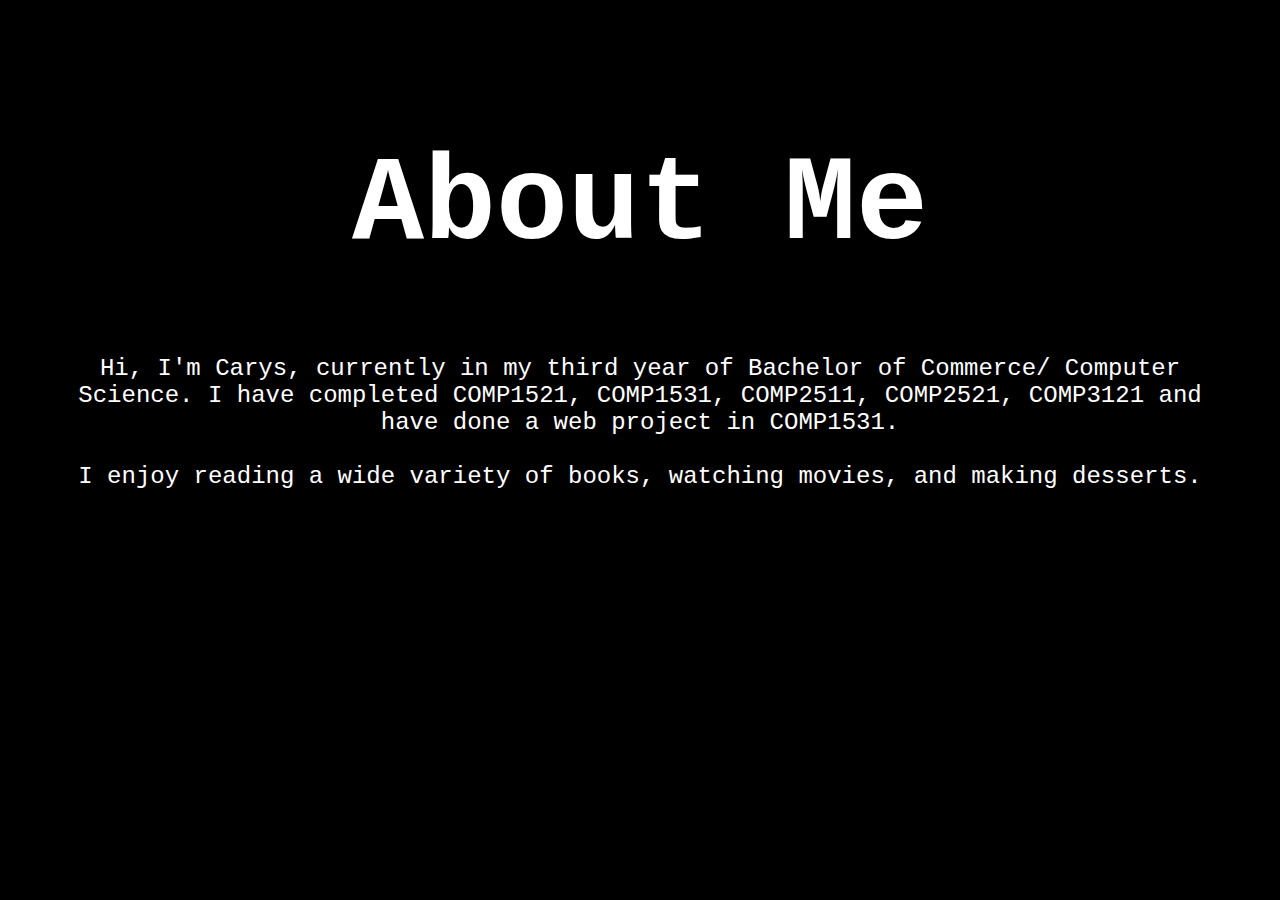
==== aboutme.html @ ed20fc91 "Add files via upload" ====
<!DOCTYPE html>
<html lang="en">
<head>
    <title>About Me</title>
    <link rel="stylesheet" type="text/css" href="aboutme-stylesheet.css">
    <meta charset="UTF-8">
    <meta name="viewport" content="width=device-width, initial-scale=1">
</head>

<body>
    <h1>About Me</h1>
    <div class="aboutmecontent">
        Hi, I'm Carys, currently in my third year of Bachelor of Commerce/ Computer Science. I have completed COMP1521, COMP1531, COMP2511, COMP2521, COMP3121 and have done a web project in COMP1531.

        <br><br>

        I enjoy reading a wide variety of books, watching movies, and making desserts.
    </div>

    <!-- message reveal after the about me content is off screen -->
    <div class="dog-container">
        <img class="dog" src="/Users/carysycc/Documents/University /UNSW/Co Curricular Programs/2025T1/devsoc/pics/dogtennis.gif">
        <div class="dogmessage">
            I LOVE DOGS!
        </div>
        <!-- reference: transparent gif dog - Google Search (no date). https://www.google.com/search?sca_esv=79a7e51a655b0c13&rlz=1C5CHFA_enAU1013AU1016&sxsrf=AHTn8zrKRZ8xIS8plp0TMGqQp7hmKedONw:1737959538410&q=transparent+gif+dog&uds=ABqPDvztZD_Nu18FR6tNPw2cK_RR1fdWJ880MO4Cf4fYtWZPxVGqwoOjv0dob-mtvDdMAXN2HYKVubkVRaD_LaoYaspoSABwFRk544lz8VGmLEaCu3Sl4kEAKtlTNfjtyU46JOk_-ZpkaUQsfYQ1GlH9FrS5jjy5eA&udm=2&sa=X&ved=2ahUKEwjY3q7no5WLAxVz2DgGHRieGnwQxKsJegQICBAB&ictx=0&biw=1920&bih=879&dpr=1#imgrc=WH_zgVFN2i8hnM&imgdii=T4U_zZLZsEFT0M. -->
    </div>
</body>
</html>
---- aboutme-stylesheet.css ----
body {
    font-family: 'Courier New', Courier, monospace;
    background-color: black;
    color: white;
    text-align: center;
    padding-top: 50px;
}

h1 {
    font-family: 'Courier New', Courier, monospace;
    font-size: 120px;
}

@keyframes starwarstyle {
    0% {
        transform: translateY(100%);
        opacity: 0;
    }
    70% {
        transform: translateY(0);
        opacity: 1;
    }
    100% {
        transform: translateY(-100%);
        opacity: 0;
    }
}

.aboutmecontent {
    animation: starwarstyle 10s ease forwards;
    display: inline-block;
    font-size: 24px;
    margin-left: 50px;
    margin-right: 50px;
}

@keyframes revealmessage {
    0% {
        opacity: 0;
        visibility: hidden;
    }
    100% {
        opacity: 1;
        visibility: visible;
    }
}

.dog-container {
    animation: revealmessage 1s ease 10s forwards;
    visibility: hidden;
    display: flex;
    align-items: center;
    justify-content: flex-start, flex-end;
    margin-top: 0px;
    gap: 10px;
}

.dog {
    width: 1200px; 
    height: auto;
}

.dogmessage {
    color: white;
    font-size: 90px;
    margin: 0px;
}
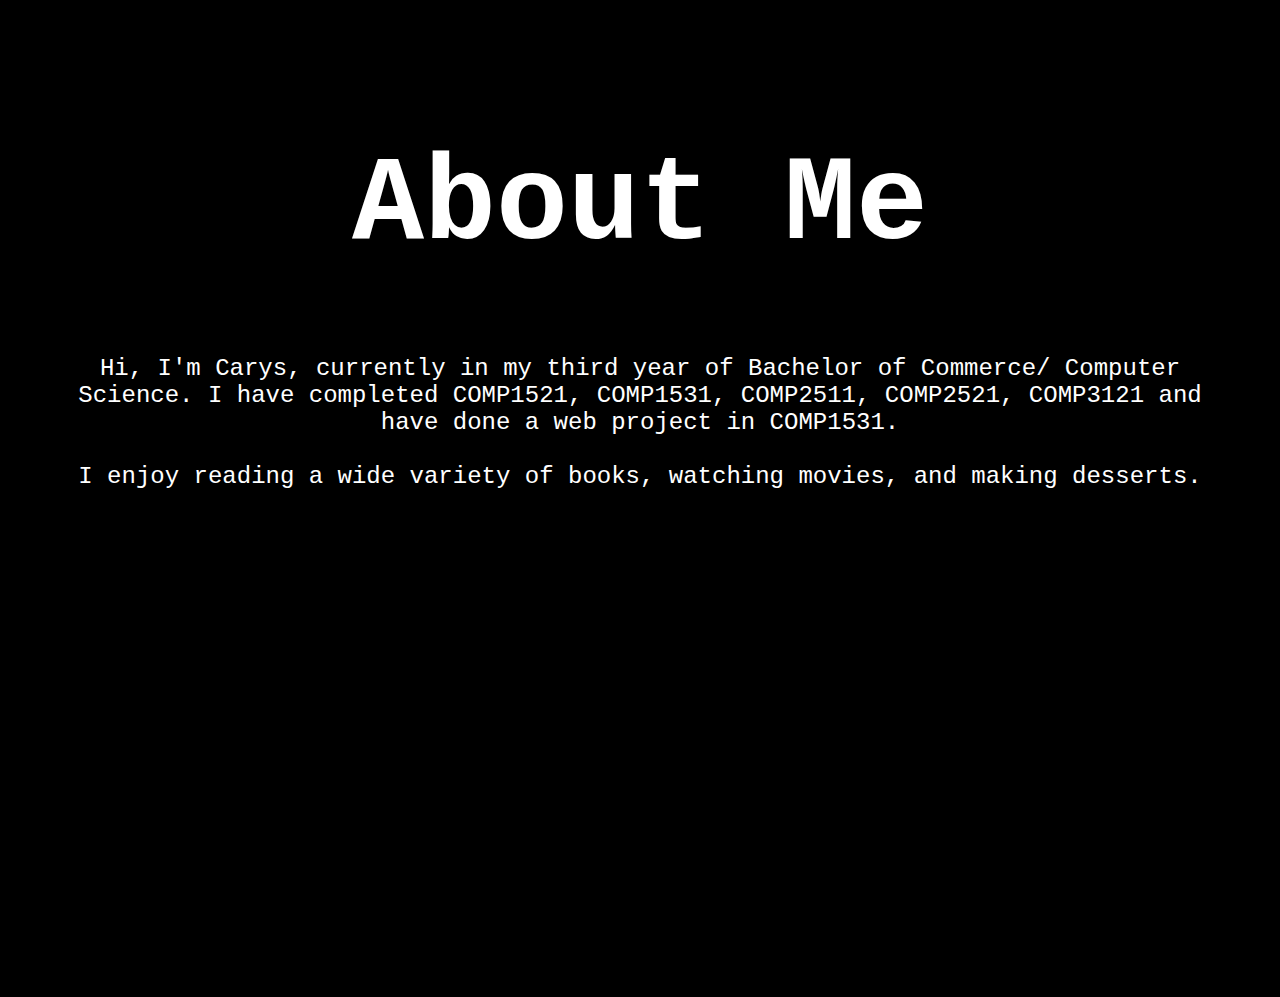
==== commit db6de561: "Update aboutme.html" ====
--- a/aboutme.html
+++ b/aboutme.html
@@ -19,7 +19,7 @@
 
     <!-- message reveal after the about me content is off screen -->
     <div class="dog-container">
-        <img class="dog" src="/Users/carysycc/Documents/University /UNSW/Co Curricular Programs/2025T1/devsoc/pics/dogtennis.gif">
+        <img class="dog" src="dogtennis.gif">
         <div class="dogmessage">
             I LOVE DOGS!
         </div>
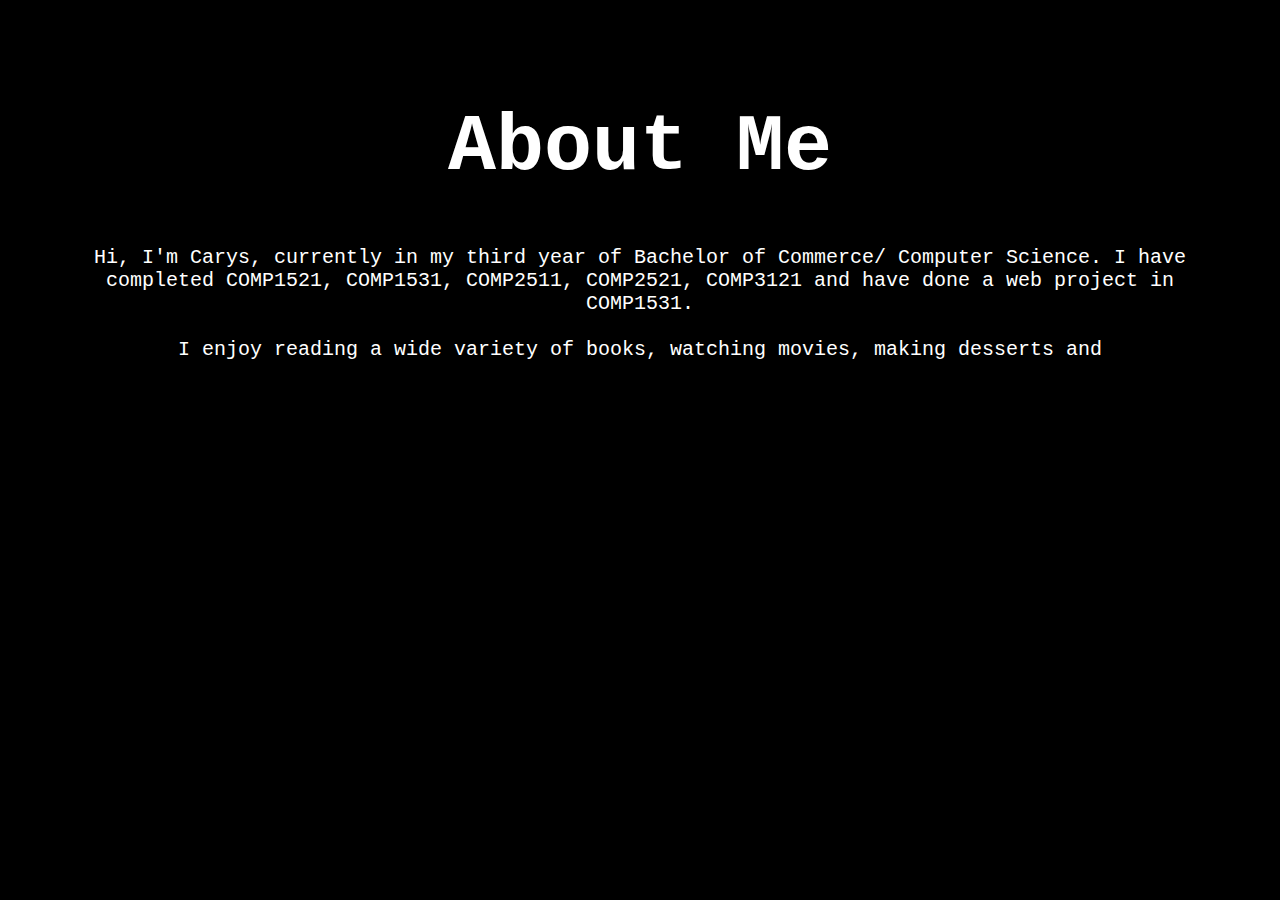
==== commit 6068ad34: "Update aboutme.html" ====
--- a/aboutme.html
+++ b/aboutme.html
@@ -14,7 +14,7 @@
 
         <br><br>
 
-        I enjoy reading a wide variety of books, watching movies, and making desserts.
+        I enjoy reading a wide variety of books, watching movies, making desserts and
     </div>
 
     <!-- message reveal after the about me content is off screen -->
--- a/aboutme-stylesheet.css
+++ b/aboutme-stylesheet.css
@@ -3,12 +3,12 @@
     background-color: black;
     color: white;
     text-align: center;
-    padding-top: 50px;
+    padding-top: 40px;
 }
 
 h1 {
     font-family: 'Courier New', Courier, monospace;
-    font-size: 120px;
+    font-size: 80px;
 }
 
 @keyframes starwarstyle {
@@ -29,7 +29,7 @@
 .aboutmecontent {
     animation: starwarstyle 10s ease forwards;
     display: inline-block;
-    font-size: 24px;
+    font-size: 20px;
     margin-left: 50px;
     margin-right: 50px;
 }
@@ -50,18 +50,17 @@
     visibility: hidden;
     display: flex;
     align-items: center;
-    justify-content: flex-start, flex-end;
+    justify-content: flex-start, center;
     margin-top: 0px;
     gap: 10px;
 }
 
 .dog {
-    width: 1200px; 
+    width: 900px; 
     height: auto;
 }
 
 .dogmessage {
     color: white;
     font-size: 90px;
-    margin: 0px;
-}+}
